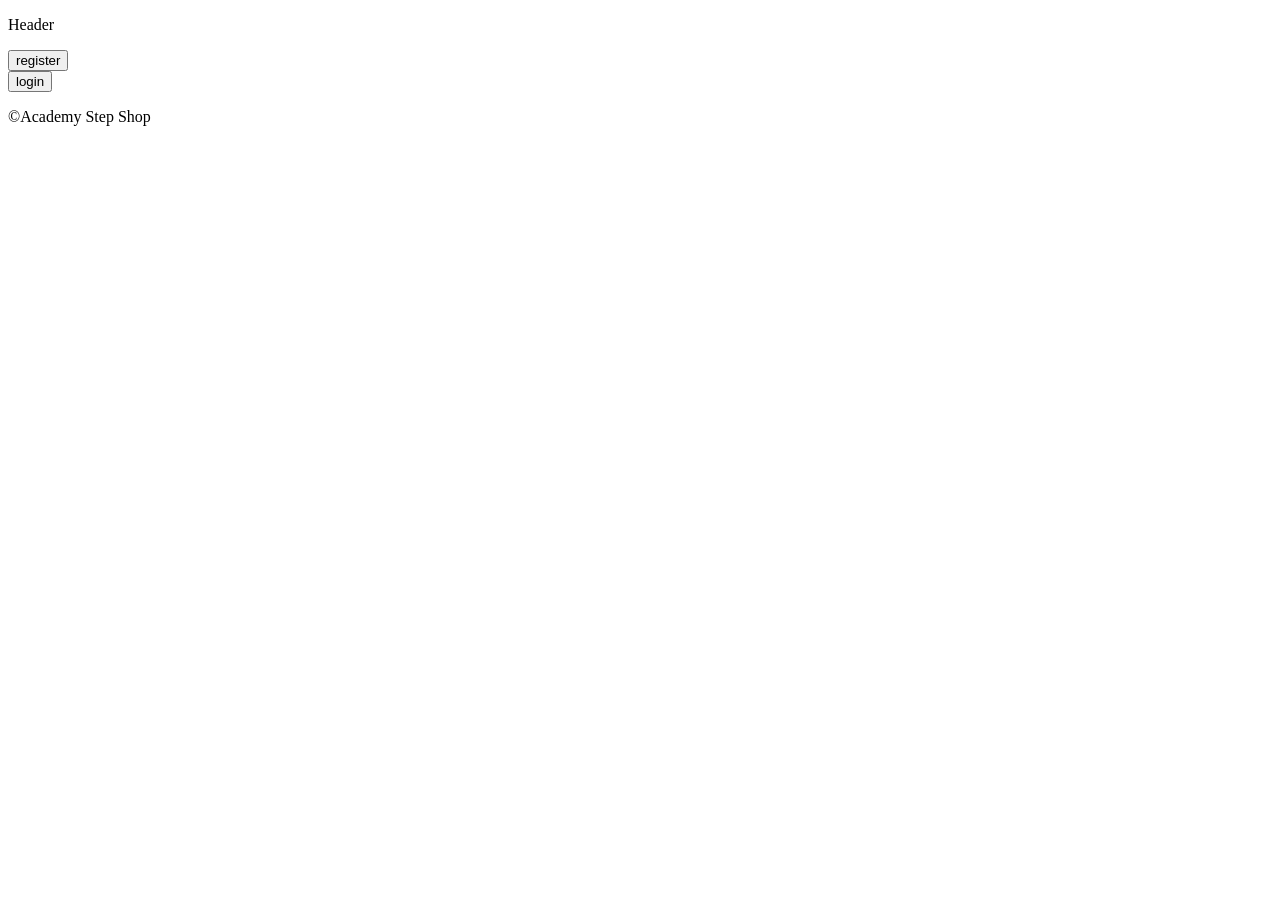
==== Shop_app_p32/wwwroot/frontend/index.html @ db43c322 "added frontend" ====
<!DOCTYPE html>
<html lang="en">
<head>
    <meta charset="UTF-8">
    <meta name="viewport" content="width=device-width, initial-scale=1.0">
    <link rel="stylesheet" href="./css/index.css">
    <title>Shop Main</title>
</head>
<body>
    <header class="header">
        <p>Header</p>
        <div id="register">
            <button id="btn_register">register</button>
        </div>
        <div id="login">
            <button id="btn_login">login</button>
        </div>
        <div id="cart">
            <button id="btn_cart">cart</button>
        </div>
        <div id="profile">
            <button id="btn_profile">profile</button>
        </div>
    </header>
    <div id="products"></div>   
    <fotter class="fotter">
        <p>©Academy Step Shop</p>
    </fotter>
    <script src="./js/index.js"></script>
</body>
</html>
---- Shop_app_p32/wwwroot/frontend/css/index.css ----
#register {
    display: none;
}
#login {
    display: none;
}
#cart {
    display: none;
}
#profile {
    display: none;
}
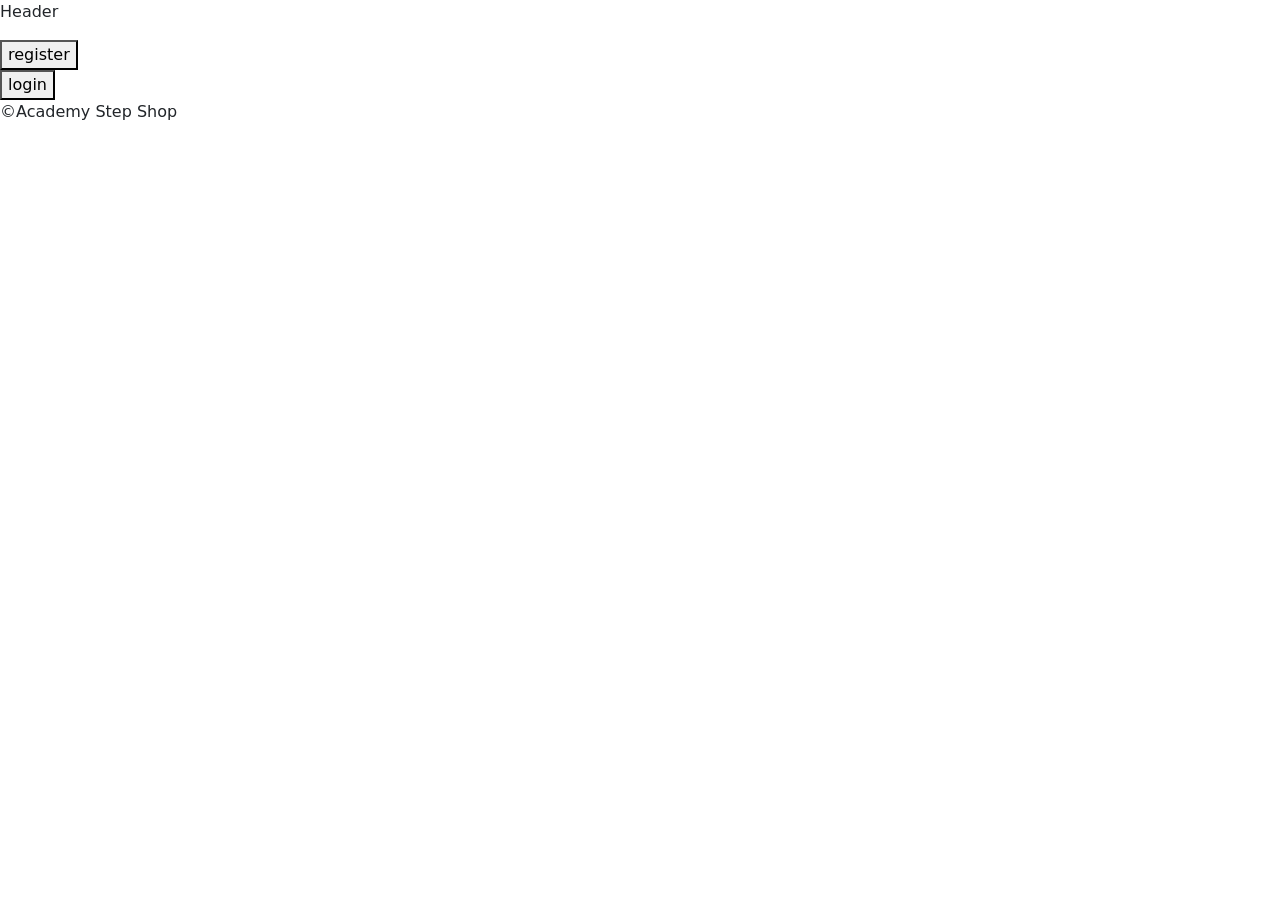
==== commit d0b7f317: "Added controller for images" ====
--- a/Shop_app_p32/wwwroot/frontend/index.html
+++ b/Shop_app_p32/wwwroot/frontend/index.html
@@ -3,6 +3,8 @@
 <head>
     <meta charset="UTF-8">
     <meta name="viewport" content="width=device-width, initial-scale=1.0">
+    <link href="https://cdn.jsdelivr.net/npm/bootstrap@5.3.8/dist/css/bootstrap.min.css" rel="stylesheet" integrity="sha384-sRIl4kxILFvY47J16cr9ZwB07vP4J8+LH7qKQnuqkuIAvNWLzeN8tE5YBujZqJLB" crossorigin="anonymous">
+<script src="https://cdn.jsdelivr.net/npm/bootstrap@5.3.8/dist/js/bootstrap.bundle.min.js" integrity="sha384-FKyoEForCGlyvwx9Hj09JcYn3nv7wiPVlz7YYwJrWVcXK/BmnVDxM+D2scQbITxI" crossorigin="anonymous"></script>
     <link rel="stylesheet" href="./css/index.css">
     <title>Shop Main</title>
 </head>
--- a/Shop_app_p32/wwwroot/frontend/css/index.css
+++ b/Shop_app_p32/wwwroot/frontend/css/index.css
@@ -9,4 +9,11 @@
 }
 #profile {
     display: none;
+}
+#products {
+    display: flex;
+    justify-content: space-evenly;
+    flex-wrap: wrap;
+    flex-direction: row;
+    gap: 20px;
 }
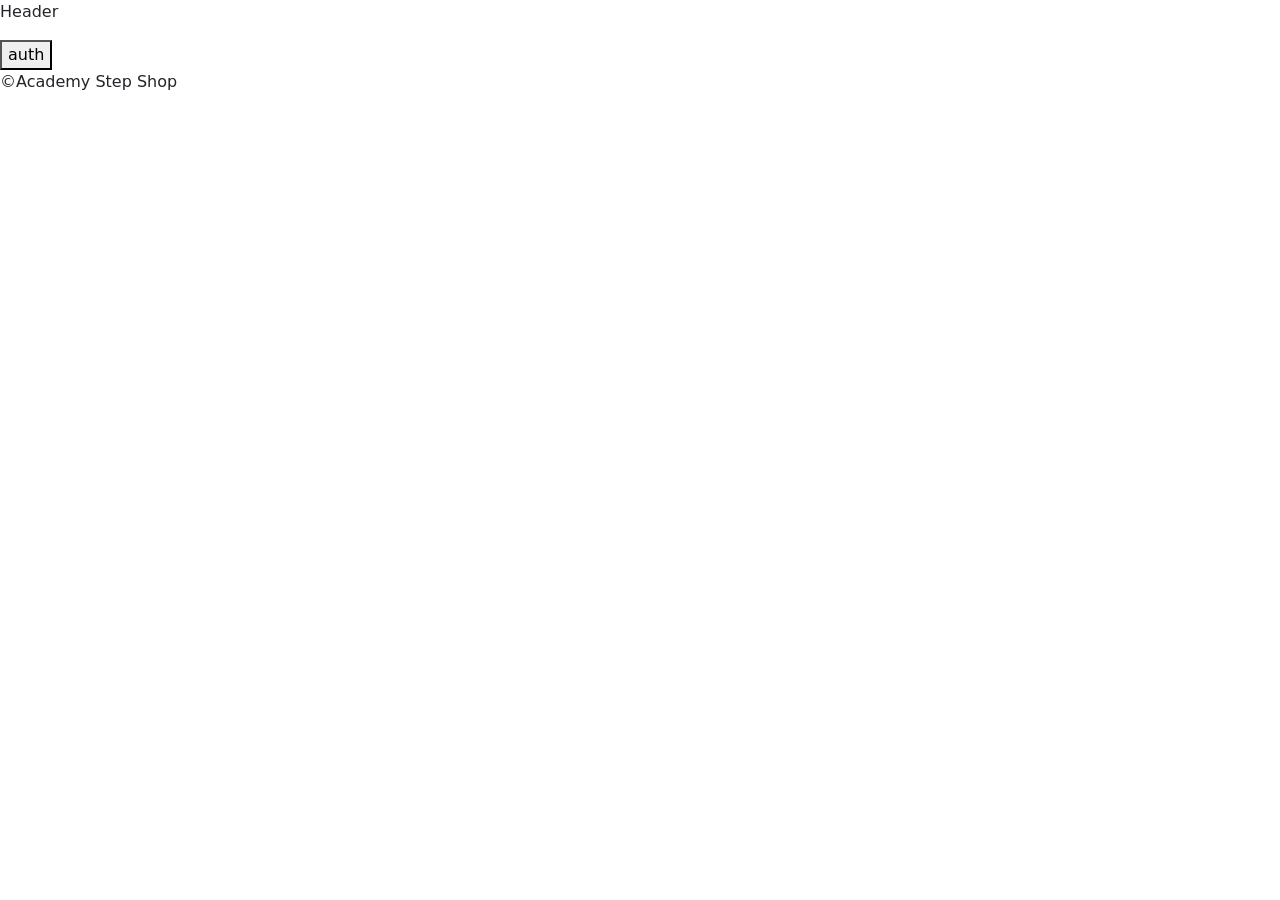
==== commit 237fc37e: "added auth.html" ====
--- a/Shop_app_p32/wwwroot/frontend/index.html
+++ b/Shop_app_p32/wwwroot/frontend/index.html
@@ -1,21 +1,23 @@
 <!DOCTYPE html>
 <html lang="en">
+
 <head>
     <meta charset="UTF-8">
     <meta name="viewport" content="width=device-width, initial-scale=1.0">
-    <link href="https://cdn.jsdelivr.net/npm/bootstrap@5.3.8/dist/css/bootstrap.min.css" rel="stylesheet" integrity="sha384-sRIl4kxILFvY47J16cr9ZwB07vP4J8+LH7qKQnuqkuIAvNWLzeN8tE5YBujZqJLB" crossorigin="anonymous">
-<script src="https://cdn.jsdelivr.net/npm/bootstrap@5.3.8/dist/js/bootstrap.bundle.min.js" integrity="sha384-FKyoEForCGlyvwx9Hj09JcYn3nv7wiPVlz7YYwJrWVcXK/BmnVDxM+D2scQbITxI" crossorigin="anonymous"></script>
+    <link href="https://cdn.jsdelivr.net/npm/bootstrap@5.3.8/dist/css/bootstrap.min.css" rel="stylesheet"
+        integrity="sha384-sRIl4kxILFvY47J16cr9ZwB07vP4J8+LH7qKQnuqkuIAvNWLzeN8tE5YBujZqJLB" crossorigin="anonymous">
+    <script src="https://cdn.jsdelivr.net/npm/bootstrap@5.3.8/dist/js/bootstrap.bundle.min.js"
+        integrity="sha384-FKyoEForCGlyvwx9Hj09JcYn3nv7wiPVlz7YYwJrWVcXK/BmnVDxM+D2scQbITxI"
+        crossorigin="anonymous"></script>
     <link rel="stylesheet" href="./css/index.css">
     <title>Shop Main</title>
 </head>
+
 <body>
     <header class="header">
         <p>Header</p>
-        <div id="register">
-            <button id="btn_register">register</button>
-        </div>
-        <div id="login">
-            <button id="btn_login">login</button>
+        <div id="auth">
+            <button id="btn_auth" onclick="auth_location()">auth</button>
         </div>
         <div id="cart">
             <button id="btn_cart">cart</button>
@@ -24,10 +26,11 @@
             <button id="btn_profile">profile</button>
         </div>
     </header>
-    <div id="products"></div>   
+    <div id="products"></div>
     <fotter class="fotter">
         <p>©Academy Step Shop</p>
     </fotter>
     <script src="./js/index.js"></script>
 </body>
+
 </html>
